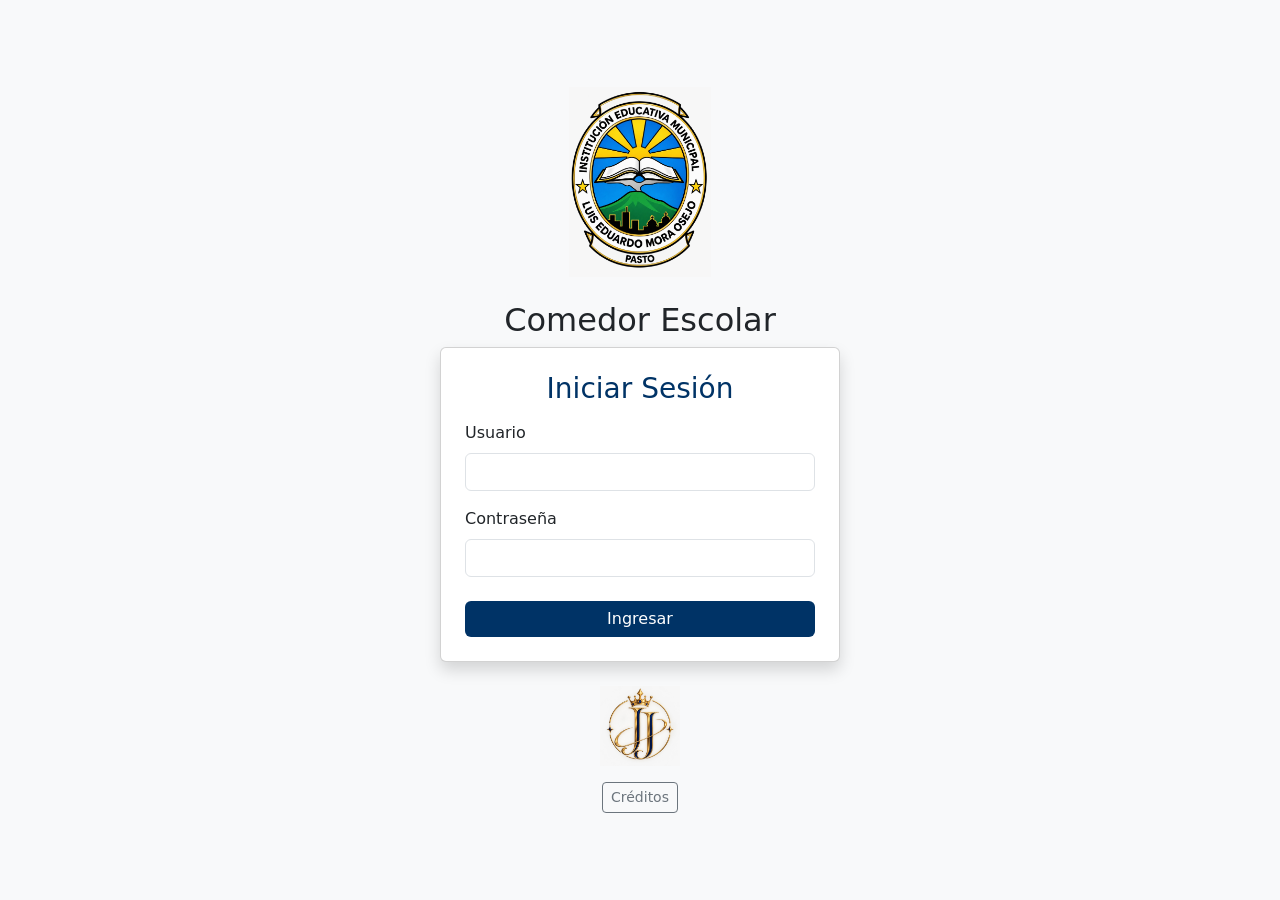
==== frontend/index.html @ 238cd5f6 "primer commit limpio" ====
<!DOCTYPE html>
<html lang="es">
<head>
    <meta charset="UTF-8">
    <meta name="viewport" content="width=device-width, initial-scale=1.0">
    <title>Comedor Escolar - Ingreso</title>
    <link href="https://cdn.jsdelivr.net/npm/bootstrap@5.3.0/dist/css/bootstrap.min.css" rel="stylesheet">
    <link rel="stylesheet" href="/frontend/css/style.css">
</head>
<body class="d-flex align-items-center justify-content-center vh-100">

<div class="container text-center">
    
    <!-- Logo Superior -->
    <img src="./assets/logo.jpeg" alt="Logo Institución" class="mb-4" style="max-height: 190px;">
    <h2>Comedor Escolar</h2>
    <div class="card shadow p-4 mx-auto" style="max-width: 400px;">
        <h3 class="mb-3" style="color: var(--color-principal);">Iniciar Sesión</h3>
        <form id="loginForm">
            <div class="mb-3 text-start">
                <label for="nombreUsuario" class="form-label">Usuario</label>
                <input type="text" class="form-control" id="nombreUsuario" required>
            </div>
            <div class="mb-4 text-start">
                <label for="passwordUsuario" class="form-label">Contraseña</label>
                <input type="password" class="form-control" id="passwordUsuario" required>
            </div>
            <button type="submit" class="btn btn-principal w-100">Ingresar</button>
        </form>
        <div id="mensajeError" class="text-danger mt-3 d-none">Usuario o contraseña incorrectos.</div>
    </div>

    <!-- Logo Inferior -->
    <img src="./assets/logo2.jpeg" alt="Logo Secundario" class="mt-4 mb-3" style="max-height: 80px;">
    
    <br>
    <!-- Botón de Créditos -->
    <button class="btn btn-sm btn-outline-secondary" data-bs-toggle="modal" data-bs-target="#creditosModal">Créditos</button>
</div>

<!-- Ventana Emergente (Modal) de Créditos -->
<div class="modal fade" id="creditosModal" tabindex="-1" aria-hidden="true">
    <div class="modal-dialog">
        <div class="modal-content">
            <div class="modal-header bg-principal">
                <h5 class="modal-title">Créditos del Sistema</h5>
                <button type="button" class="btn-close btn-close-white" data-bs-dismiss="modal" aria-label="Close"></button>
            </div>
            <div class="modal-body text-start">
                <p><strong>Proyecto:</strong> Comedor Escolar V1.2</p>
                <p><strong>Año:</strong> 2026</p>
                <p><strong>Autores:</strong> Jeimy Julieth Ruano Morales, Jessica Luciana Navarrete Rodriguez<br>
                IEM Luis Eduardo Mora Osejo – Técnico en Programación de software - SENA</p>
                <p><strong>Asesores del Proyecto:</strong> Instructor Rigo Wilfred Taquez, Docentes: Mauricio Cabrera.</p>
            </div>
        </div>
    </div>
</div>

<script src="https://cdn.jsdelivr.net/npm/bootstrap@5.3.0/dist/js/bootstrap.bundle.min.js"></script>
<script src="/frontend/js/login.js"></script>
</body>
</html>
---- frontend/css/style.css ----
:root {
    --color-principal: #003366;
}

body {
    background-color: #f8f9fa;
}

.bg-principal {
    background-color: var(--color-principal) !important;
    color: white;
}

.btn-principal {
    background-color: var(--color-principal);
    color: white;
    border: none;
}

.btn-principal:hover {
    background-color: #002244;
    color: white;
}
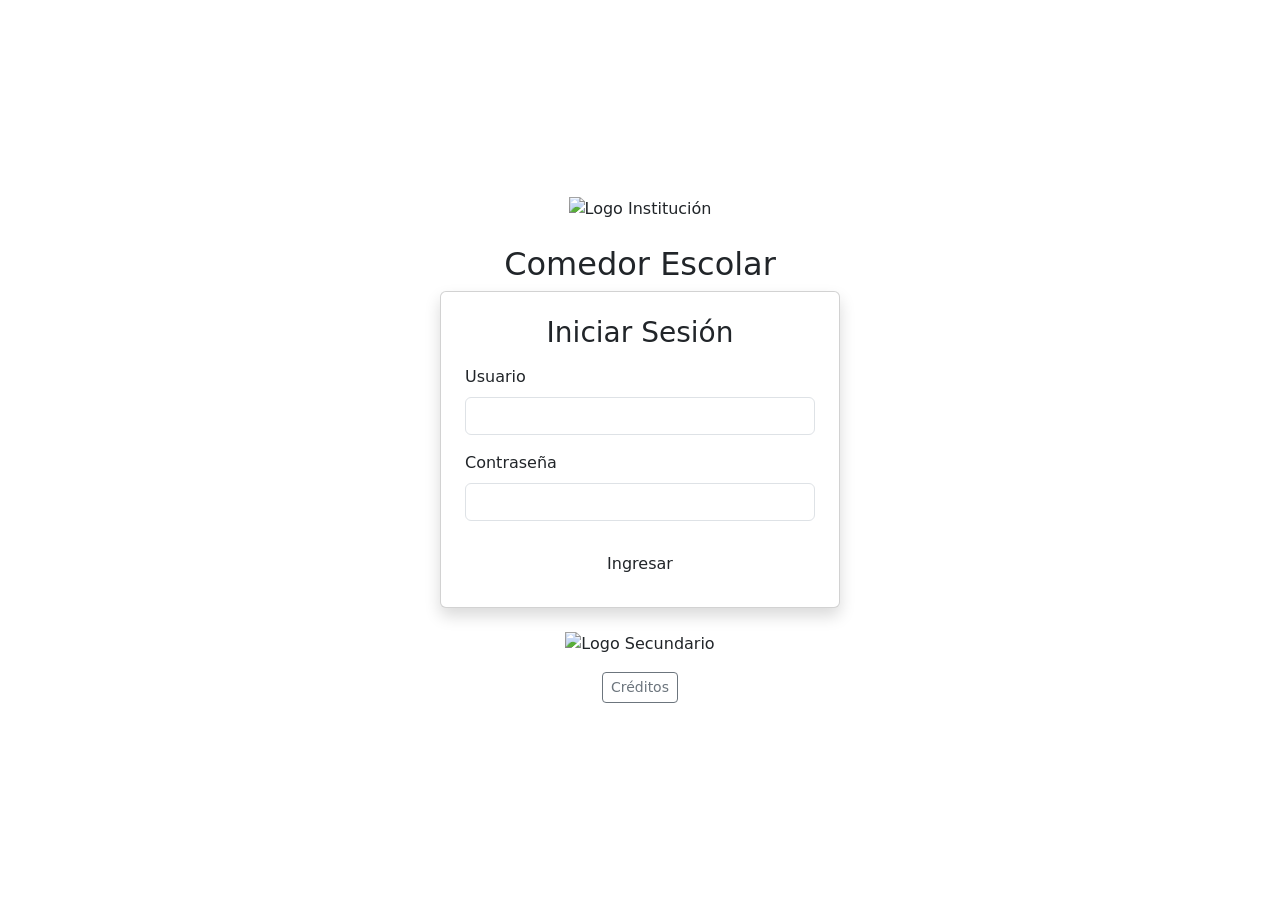
==== commit 9d16d274: "Corregir rutas estaticas con prefijo /static en index.html" ====
--- a/frontend/index.html
+++ b/frontend/index.html
@@ -5,14 +5,14 @@
     <meta name="viewport" content="width=device-width, initial-scale=1.0">
     <title>Comedor Escolar - Ingreso</title>
     <link href="https://cdn.jsdelivr.net/npm/bootstrap@5.3.0/dist/css/bootstrap.min.css" rel="stylesheet">
-    <link rel="stylesheet" href="/frontend/css/style.css">
+    <link rel="stylesheet" href="/static/css/style.css">
 </head>
 <body class="d-flex align-items-center justify-content-center vh-100">
 
 <div class="container text-center">
     
     <!-- Logo Superior -->
-    <img src="./assets/logo.jpeg" alt="Logo Institución" class="mb-4" style="max-height: 190px;">
+    <img src="/static/assets/logo.jpeg" alt="Logo Institución" class="mb-4" style="max-height: 190px;">
     <h2>Comedor Escolar</h2>
     <div class="card shadow p-4 mx-auto" style="max-width: 400px;">
         <h3 class="mb-3" style="color: var(--color-principal);">Iniciar Sesión</h3>
@@ -31,7 +31,7 @@
     </div>
 
     <!-- Logo Inferior -->
-    <img src="./assets/logo2.jpeg" alt="Logo Secundario" class="mt-4 mb-3" style="max-height: 80px;">
+    <img src="src=/static/assets/logo2.jpeg" alt="Logo Secundario" class="mt-4 mb-3" style="max-height: 80px;">
     
     <br>
     <!-- Botón de Créditos -->
@@ -58,6 +58,6 @@
 </div>
 
 <script src="https://cdn.jsdelivr.net/npm/bootstrap@5.3.0/dist/js/bootstrap.bundle.min.js"></script>
-<script src="/frontend/js/login.js"></script>
+<script src="/static/js/login.js"></script>
 </body>
 </html>
